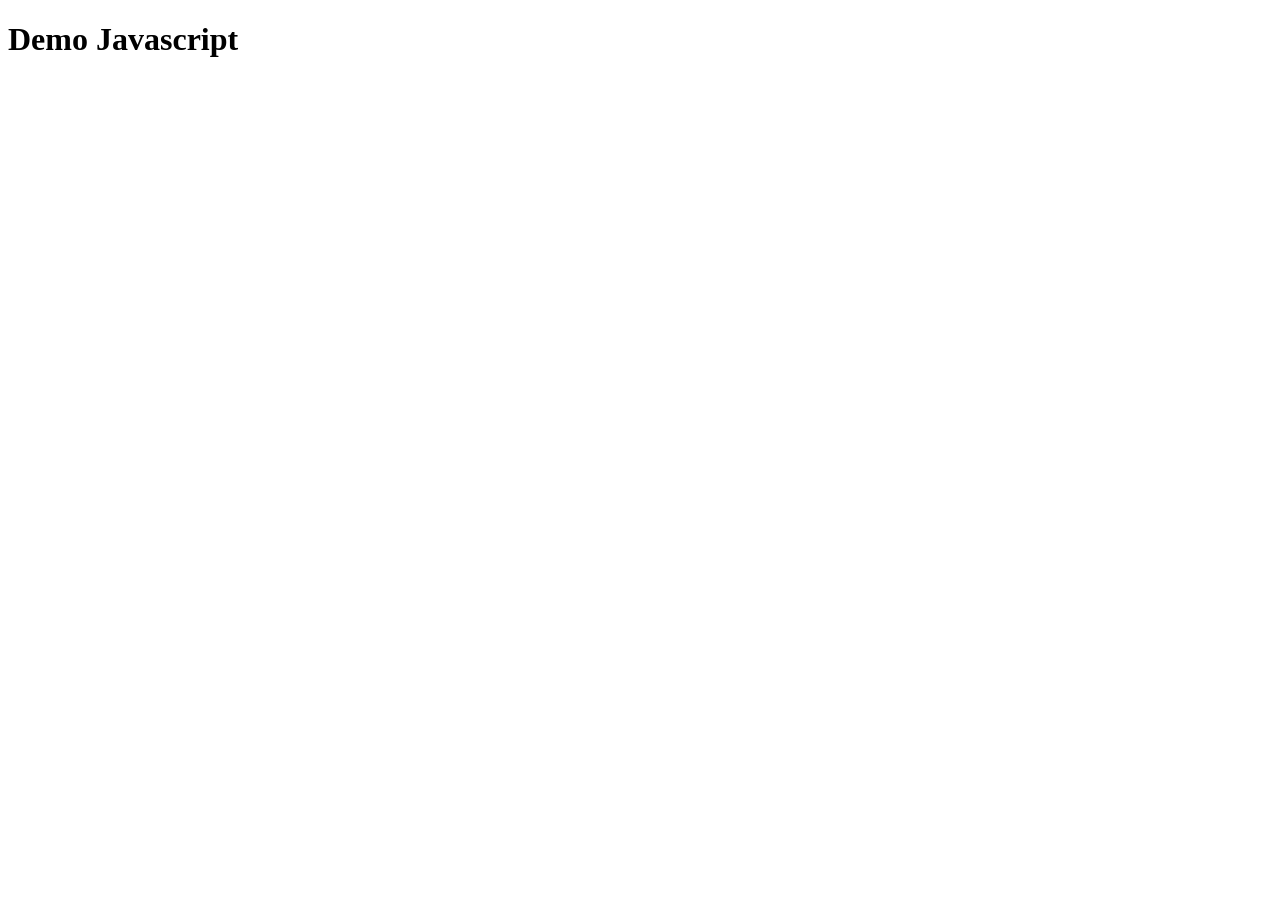
==== javascript/index.html @ 19c7adad "esercizi javascript" ====
<!DOCTYPE html>
<html lang="it">
<head>
    <meta charset="UTF-8">
    <meta http-equiv="X-UA-Compatible" content="IE=edge">
    <meta name="viewport" content="width=device-width, initial-scale=1.0">
    <link rel="stylesheet" href="style.css">
    <title>Document</title>
</head>
<body>
    
    <h1>Demo Javascript</h1>

    <script src="script.js">    </script>

</body>
</html>
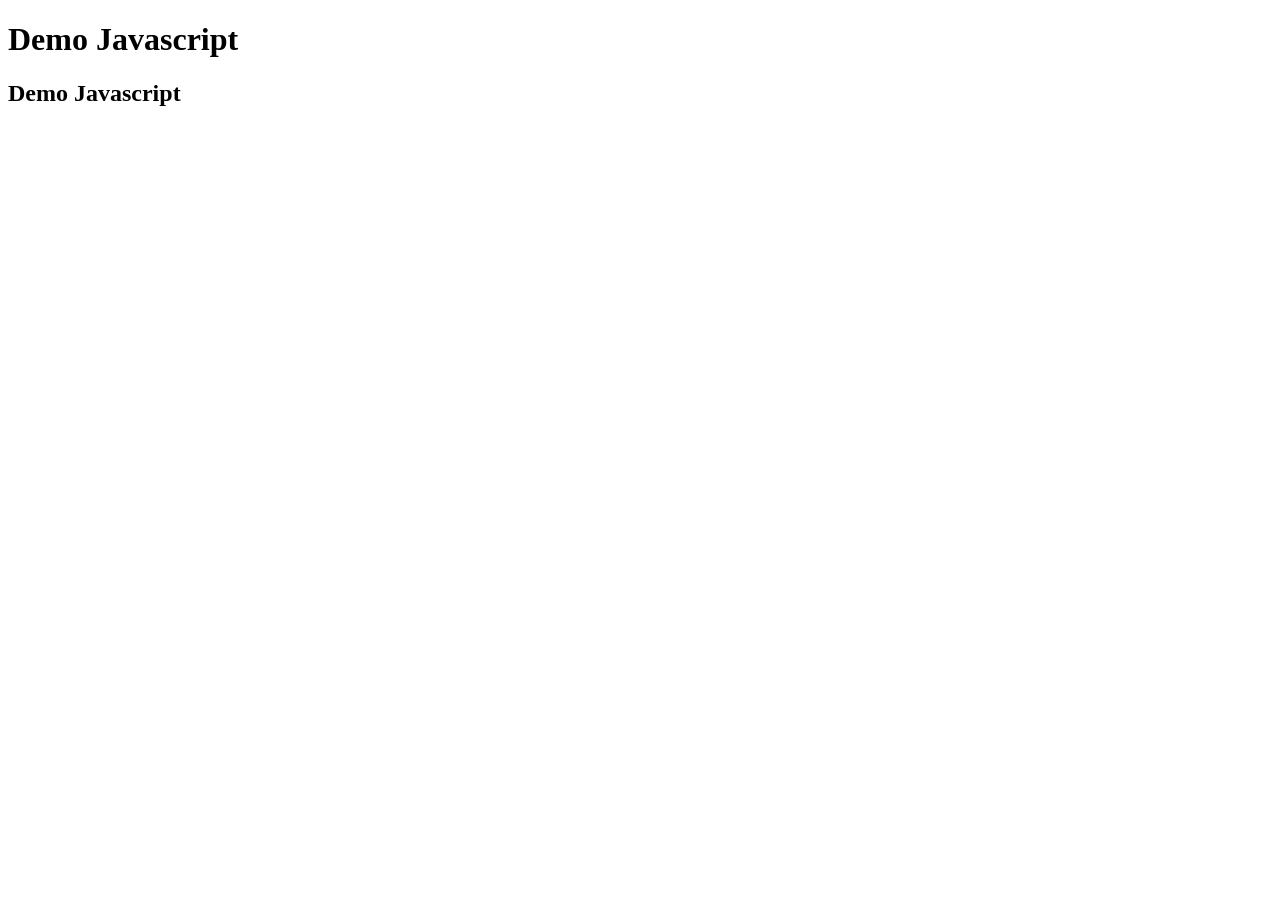
==== commit cc31a7da: "modifiche js" ====
--- a/javascript/index.html
+++ b/javascript/index.html
@@ -12,6 +12,6 @@
     <h1>Demo Javascript</h1>
 
     <script src="script.js">    </script>
-
+    <h2>Demo Javascript</h2>
 </body>
 </html>
